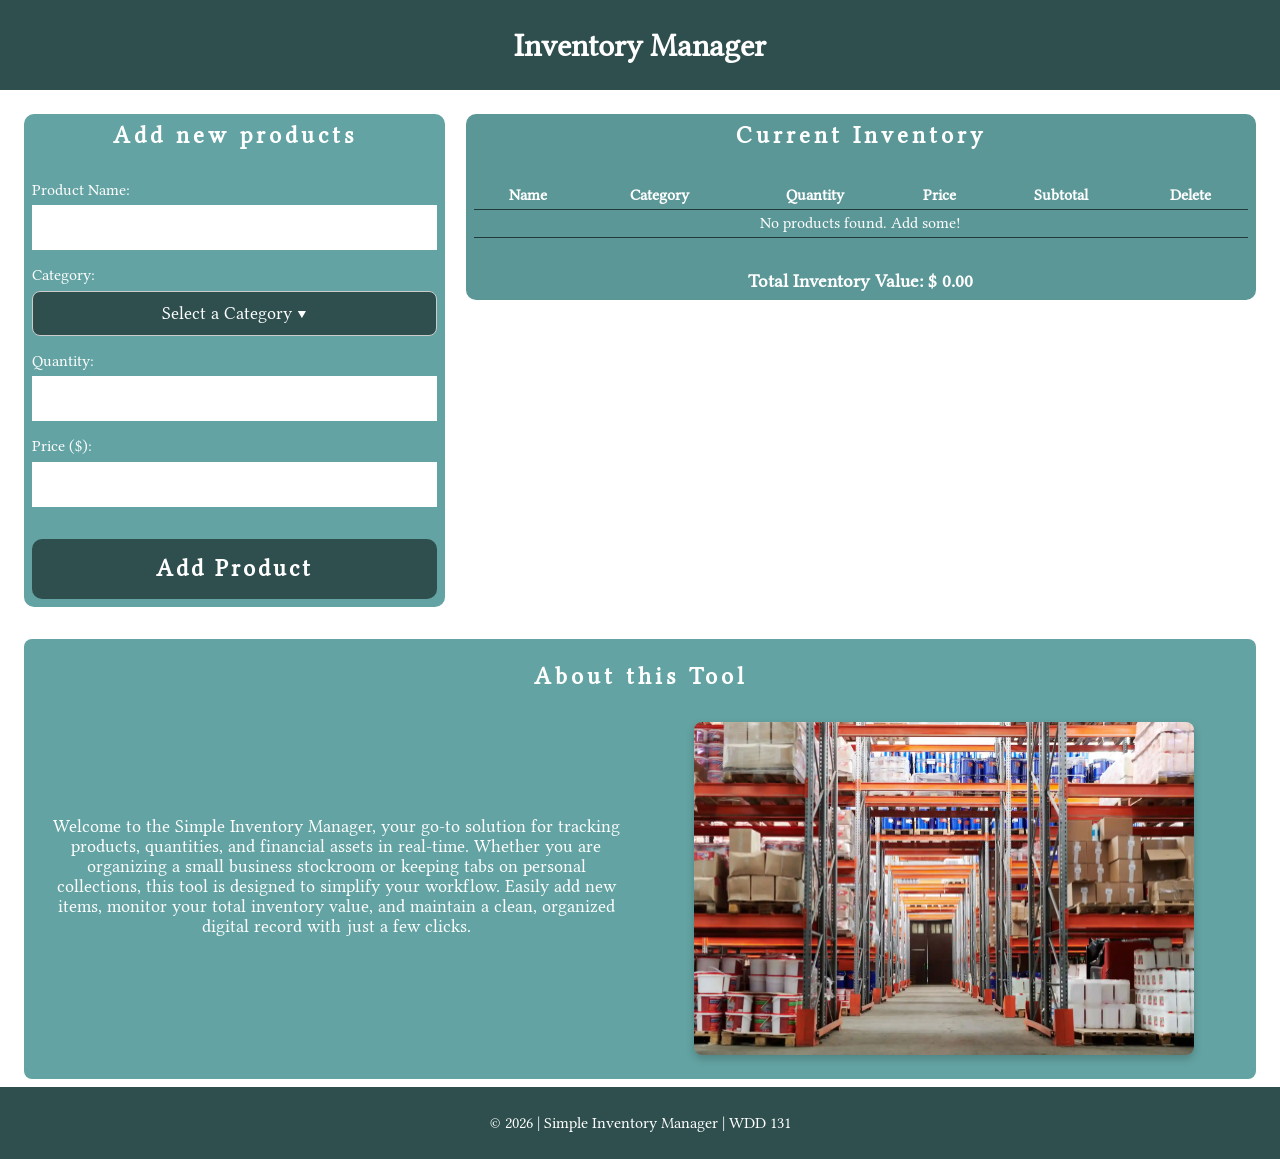
==== finished-project/index.html @ 93690d2d "dsadsaas" ====
<!DOCTYPE html>
<html lang="en">
<head>
    <meta charset="UTF-8">
    <meta name="viewport" content="width=device-width, initial-scale=1.0">
    <meta name="description" content="Simple Inventory Manager application to track products, quantities, and values.">
    <meta name="author" content="Tomás Suárez">
    <title>Simple Inventory Manager</title>
    <link rel="stylesheet" href="styles/styles.css">
    <link rel="preconnect" href="https://fonts.googleapis.com">
    <link rel="preconnect" href="https://fonts.gstatic.com" crossorigin>
    <link href="https://fonts.googleapis.com/css2?family=Jost:ital,wght@0,100..900;1,100..900&family=Libertinus+Math&family=Roboto:ital,wght@0,100..900;1,100..900&display=swap" rel="stylesheet">
    <script src="scripts/script.js" defer></script>
</head>
<body>
    <header>
        <h1>Inventory Manager</h1>

    </header>
    <main>
        <section class="form-section">
            <h2>Add new products</h2>
                <form id="product-form">
                    <div class="form-group">
                        <label for="name"> Product Name:</label>
                        <input type="text" name="name" id="name" required>
                    </div>
                    <div class="form-group">
                        <label for="category">Category: </label>
                        <select name="category" id="category" required>
                            <option value="" disabled selected>Select a Category ▼</option>
                            <option value="Electronics">Electronics</option>
                            <option value="Clothing">Clothing</option>
                            <option value="Food">Food</option>
                            <option value="Other">Other</option>
                        </select>
                    </div>
                    <div class="form-group">
                        <label for="quantity">Quantity:</label>
                        <input type="number" id="quantity" name="quantity" min="1" step="1" required>
                    </div>
                    <div class="form-group">
                        <label for="price">Price ($):</label>
                        <input type="number" id="price" name="price" min="0.01" step="0.01" required>
                    </div>
                    <button type="submit">Add Product</button>
            </form>
        </section>
        <section class="inventory-section">
            <h2>Current Inventory</h2>
            <div class="table-container">
                <table id="inventory-table">
                    <thead>
                        <tr>
                            <th>Name</th>
                            <th>Category</th>
                            <th>Quantity</th>
                            <th>Price</th>
                            <th>Subtotal</th>
                            <th>Delete</th>
                        </tr>
                    </thead>
                    <tbody id="inventory-body">

                    </tbody>
                </table>
            </div>
            <div class="total-value">
                <h3>Total Inventory Value: $ <span id="total-price">0.00</span></h3>
            </div>
        </section>
        <section class="info-section">
            <h2>About this Tool</h2>
            <p>Welcome to the Simple Inventory Manager, your go-to solution for tracking products, quantities, and financial assets in real-time. Whether you are organizing a small business stockroom or keeping tabs on personal collections, this tool is designed to simplify your workflow. Easily add new items, monitor your total inventory value, and maintain a clean, organized digital record with just a few clicks.</p>
            <img src="images/pexels-tiger-lily-4483610.webp" alt="A big place with boxes and products" loading="lazy">
        </section>
    </main>
    <footer>
        <p>&copy; 2026 | Simple Inventory Manager | WDD 131</p>
    </footer>
</body>
</html>
---- finished-project/styles/styles.css ----
*{
    margin: 0;
    padding: 0;
    box-sizing: border-box;
    font-family: Libertinus Math, serif;
}
body{
    width: 100%;
    background-color: #fff;
}
main{
    width: 100%;
    display: flex;
    flex-direction: column;
    align-items: center;
}
header{
    background-color: #2F4F4F;
    color: #fff;
    width: 100%;
    text-align: center;
    align-content: center;
    height: 10vh;
}
.form-section{
    display: flex;
    flex-direction: column;
    justify-content: center;
    align-items: space-between;
    width: 99%;
    background-color: #64a3a3;
    margin-top: 1rem;
    padding:.5rem;
    border-radius: 10px;
}
h2{
    text-align: center;
    margin-bottom: .5rem    ;
    color: #fff;
}
#product-form{
    width: 100%;
}
input[type="text"], input[type="number"]{
    width: 70%;
    border: none;
    padding: .2rem
}
.form-group{
    margin-bottom: 1rem;
    display: flex;
    justify-content: space-between;
}
label{
    color: #fff;
    align-self: center;
}
select{
    text-align: center;
    width: 70%;
    appearance: none;
    -webkit-appearance: none;
    -moz-appearance: none;
    background-color:#2F4F4F    ;
    border: 1px solid #ccc;
    border-radius: 8px;
    padding: 10px 40px 10px 15px;
    font-size: 16px;
    color: #fff;
    cursor: pointer;
    outline: none;
}
button[type="submit"]{
    width: 100%;
    height: 2.3rem;
    border: none;
    cursor: pointer;
    background-color: #2F4F4F;
    color: #fff;
    transition: background-color 0.3s ease;
    border-radius: 10px;
}
button[type="submit"]:hover{
    background-color: #223939;
    transform: scale(0.96); 
}
.inventory-section{
    display: flex;
    flex-direction: column;
    width: 99%;
    background-color: #5c9797;
    margin-top: 1.5rem;
    padding:.5rem;
    border-radius: 10px;
    color: #fff;
}
.table-container{
    width: 100%;
    overflow-x: auto; 
}

table {
    width: 100%;
    border-collapse: collapse;
    margin-bottom: 2rem;
}
#inventory-body{
    width: 90%;
}
thead{
    margin-bottom: .5rem;
}
th, td {
    border-bottom: 1px solid #223939; 
    text-align: center;
    padding: .3rem;
}
.delete-btn{
    background-color:transparent;
    border: none;
    color: #dc2626;
    font-size: x-large;
    cursor: pointer;
}
.total-value{
    text-align: center;
}
.info-section {
    background-color:#64a3a3; 
    color: white; 
    padding: 1.5rem;
    margin: 1.5rem 0;
    border-radius: 8px; 
    text-align: center; 
}
.info-section p {
    margin-bottom: 1.5rem;
    font-size: 1.1rem;
}
.info-section img {
    width: 100%; 
    max-width: 500px; 
    height: auto; 
    border-radius: 8px;
    box-shadow: 0 4px 8px rgba(0, 0, 0, 0.2);
    display: block;
    margin: 0 auto;
}
footer{
    background-color: #2F4F4F;
    color: #fff;
    height: 8vh;
    text-align: center;
    align-content: center;
}
@media (min-width: 820px) {
    main {
        display: grid;
        grid-template-columns: 0.8fr 1.5fr;
        gap: 1.5rem;
        padding: 0 1rem;
    }
    
    .form-section, .inventory-section {
        align-self: flex-start;
        margin-top: 1.5rem; 
    }
    
    .form-section {
        margin-left: .5rem;
    }
    
    h2 {
        margin-bottom: 2rem;
        letter-spacing: 4px;
        font-weight: bolder;
    }
    
    input[type="text"], input[type="number"], select {
        width: 100%;
        height: 45px; 
        padding: 0.3rem 0.5rem;
        font-size: large;
        box-sizing: border-box;
    }
    
    .form-group {
        flex-direction: column;
        align-items: stretch;
        margin-bottom: 1rem; 
    }
    
    .form-group label {
        align-self: flex-start; 
        margin-bottom: 0.4rem;
    }

    button[type="submit"] {
        height: 60px; 
        font-size: x-large;
        font-weight: bold;
        letter-spacing: 3px;
        margin-top: 1rem;
    }
    
    .info-section {
        margin: .5rem;
        grid-column: 1 / 3;
        display: grid;
        grid-template-columns: 1fr 1fr;
        gap: 2rem;
        align-items: center;
    }
    
    .info-section h2 {
        grid-column: 1 / 3; 
        margin-bottom: 0;
    }

    img {
        width: 100%;
        max-height: 350px;
        object-fit: cover;
    }
}
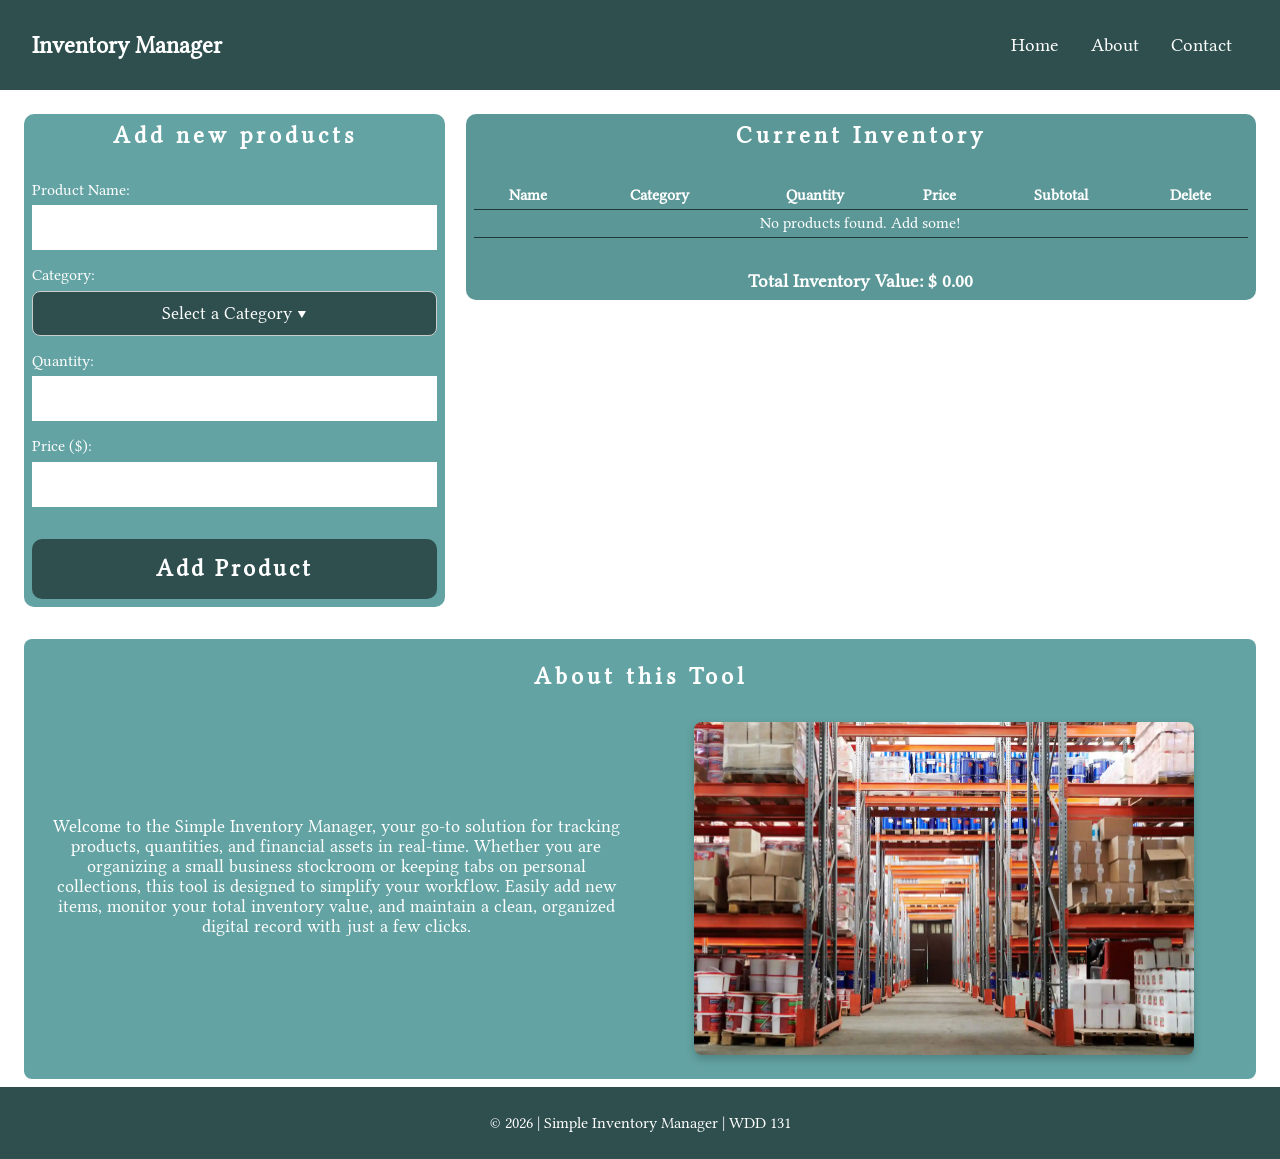
==== commit aabdef61: "sadasddasasd" ====
--- a/finished-project/index.html
+++ b/finished-project/index.html
@@ -14,9 +14,16 @@
 </head>
 <body>
     <header>
-        <h1>Inventory Manager</h1>
-
-    </header>
+    <h1>Inventory Manager</h1>
+    <button id="menu-toggle" class="hamburger">&#9776;</button>
+    <nav>
+        <ul id="primary-nav">
+            <li><a href="index.html">Home</a></li>
+            <li><a href="about.html">About</a></li>
+            <li><a href="contact.html">Contact</a></li>
+        </ul>
+    </nav>
+</header>
     <main>
         <section class="form-section">
             <h2>Add new products</h2>
--- a/finished-project/styles/styles.css
+++ b/finished-project/styles/styles.css
@@ -4,23 +4,78 @@
     box-sizing: border-box;
     font-family: Libertinus Math, serif;
 }
-body{
+body {
     width: 100%;
     background-color: #fff;
-}
-main{
+    display: flex;
+    flex-direction: column;
+    min-height: 100vh;
+}
+main {
     width: 100%;
     display: flex;
     flex-direction: column;
     align-items: center;
-}
-header{
+    flex: 1; 
+}
+
+header {
     background-color: #2F4F4F;
     color: #fff;
     width: 100%;
-    text-align: center;
-    align-content: center;
-    height: 10vh;
+    display: flex;
+    flex-wrap: wrap;
+    justify-content: space-between;
+    align-items: center;
+    padding: 1rem 2rem;
+    min-height: 10vh; 
+}
+
+header h1 {
+    font-size: 1.5rem;
+    margin: 0;
+}
+
+.hamburger {
+    font-size: 2rem;
+    background: transparent;
+    border: none;
+    color: #fff;
+    cursor: pointer;
+}
+
+nav {
+    width: 100%; 
+}
+
+#primary-nav {
+    list-style: none;
+    padding: 0;
+    margin: 1rem 0 0 0;
+    display: none; 
+    flex-direction: column;
+    text-align: center;
+}
+
+#primary-nav.open {
+    display: flex;
+}
+
+#primary-nav li {
+    border-top: 1px solid #5c9797;
+}
+
+#primary-nav li a {
+    display: block;
+    padding: 1rem;
+    color: #fff;
+    text-decoration: none;
+    font-size: 1.2rem;
+    transition: background-color 0.3s ease;
+}
+
+#primary-nav li a:hover {
+    background-color: #223939;
 }
 .form-section{
     display: flex;
@@ -221,5 +276,46 @@
         width: 100%;
         max-height: 350px;
         object-fit: cover;
+        
+    }
+    .hamburger {
+        display: none;
+    }
+
+    nav {
+        width: auto;
+    }
+
+    #primary-nav {
+        display: flex;
+        flex-direction: row;
+        margin: 0;
+    }
+
+    #primary-nav li {
+        border-top: none;
+    }
+
+    #primary-nav li a {
+        padding: 0.5rem 1rem;
+    }
+    main.single-page-main {
+        display: flex; 
+        justify-content: center; 
+        align-items: flex-start;
+        padding-top: 3rem; 
+        padding-bottom: 3rem; 
+    }
+
+    main.single-page-main .form-section {
+        width: 60%; 
+        max-width: 650px; 
+        margin: 0 auto 4rem auto; 
+        padding: 2rem; 
+    }
+
+    .single-page-main p {
+        font-size: 1.2rem;
+        line-height: 1.8;
     }
 }
